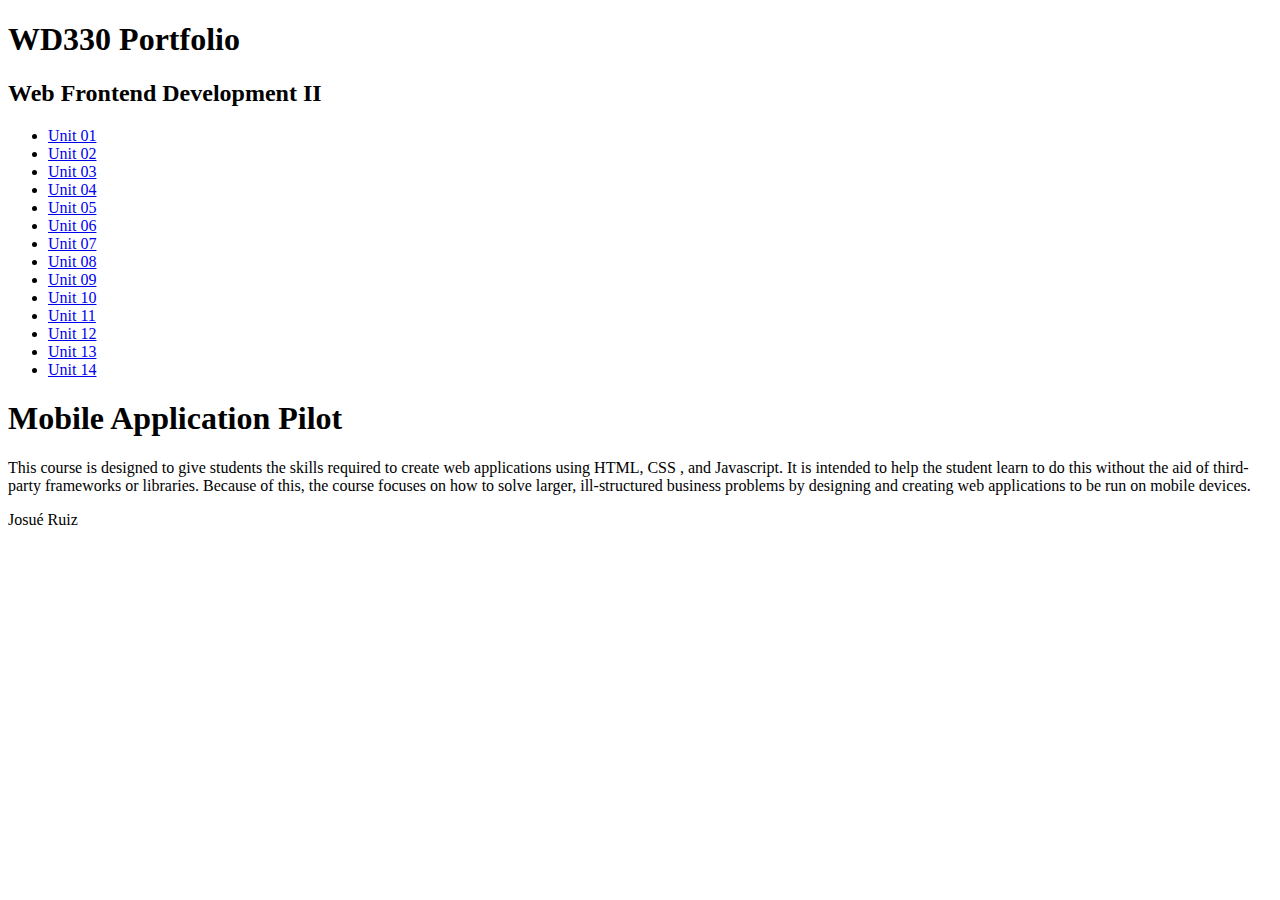
==== index.html @ dacc909d "Added week04 report" ====
<!DOCTYPE html>
<html lang="en">
<head>
<title>WD330 Portfolio</title>
<meta charset="utf-8">
<meta name="viewport" content="width=device-width, initial-scale=1">
<link rel="stylesheet" type="text/css" href="mystyle.css">
</head>
<body>

<header>
  <h1>WD330 Portfolio</h1>
  <h2>Web Frontend Development II</h2>
</header>

<section>
  <nav>
    <ul>
      <li><a href="week01.html">Unit 01</a></li>
      <li><a href="week02.html">Unit 02</a></li>
      <li><a href="week03.html">Unit 03</a></li>
      <li><a href="week04.html">Unit 04</a></li>
      <li><a class="disabled" href="#">Unit 05</a></li>
      <li><a class="disabled" href="#">Unit 06</a></li>
      <li><a class="disabled" href="#">Unit 07</a></li>
      <li><a class="disabled" href="#">Unit 08</a></li>
      <li><a class="disabled" href="#">Unit 09</a></li>
      <li><a class="disabled" href="#">Unit 10</a></li>
      <li><a class="disabled" href="#">Unit 11</a></li>
      <li><a class="disabled" href="#">Unit 12</a></li>
      <li><a class="disabled" href="#">Unit 13</a></li>
      <li><a class="disabled" href="#">Unit 14</a></li>
    </ul>
  </nav>
  
  <article class="index">
    <h1>Mobile Application Pilot</h1>
    <p>This course is designed to give students the skills required to create web applications using HTML, CSS , and Javascript. It is intended to help the student learn to do this without the aid of third-party frameworks or libraries. Because of this, the course focuses on how to solve larger, ill-structured business problems by designing and creating web applications to be run on mobile devices.</p>
  </article>
</section>

<footer>
  <p>Josué Ruiz</p>
</footer>

</body>
</html>
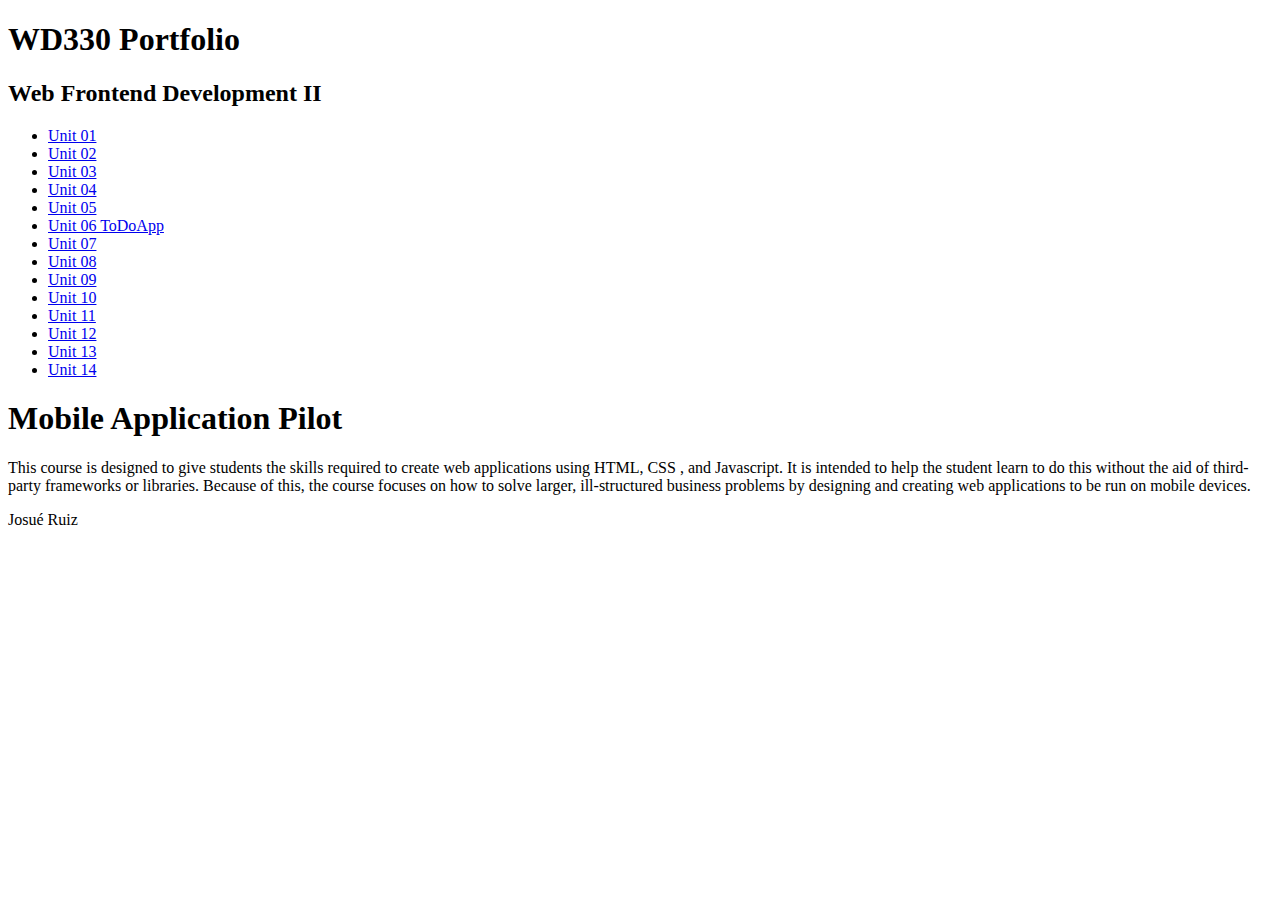
==== commit 4cc6cc0d: "ToDoApp" ====
--- a/index.html
+++ b/index.html
@@ -20,8 +20,8 @@
       <li><a href="week02.html">Unit 02</a></li>
       <li><a href="week03.html">Unit 03</a></li>
       <li><a href="week04.html">Unit 04</a></li>
-      <li><a class="disabled" href="#">Unit 05</a></li>
-      <li><a class="disabled" href="#">Unit 06</a></li>
+      <li><a href="week05.html">Unit 05</a></li>
+      <li><a href="Week05/index.html">Unit 06 ToDoApp</a></li>
       <li><a class="disabled" href="#">Unit 07</a></li>
       <li><a class="disabled" href="#">Unit 08</a></li>
       <li><a class="disabled" href="#">Unit 09</a></li>
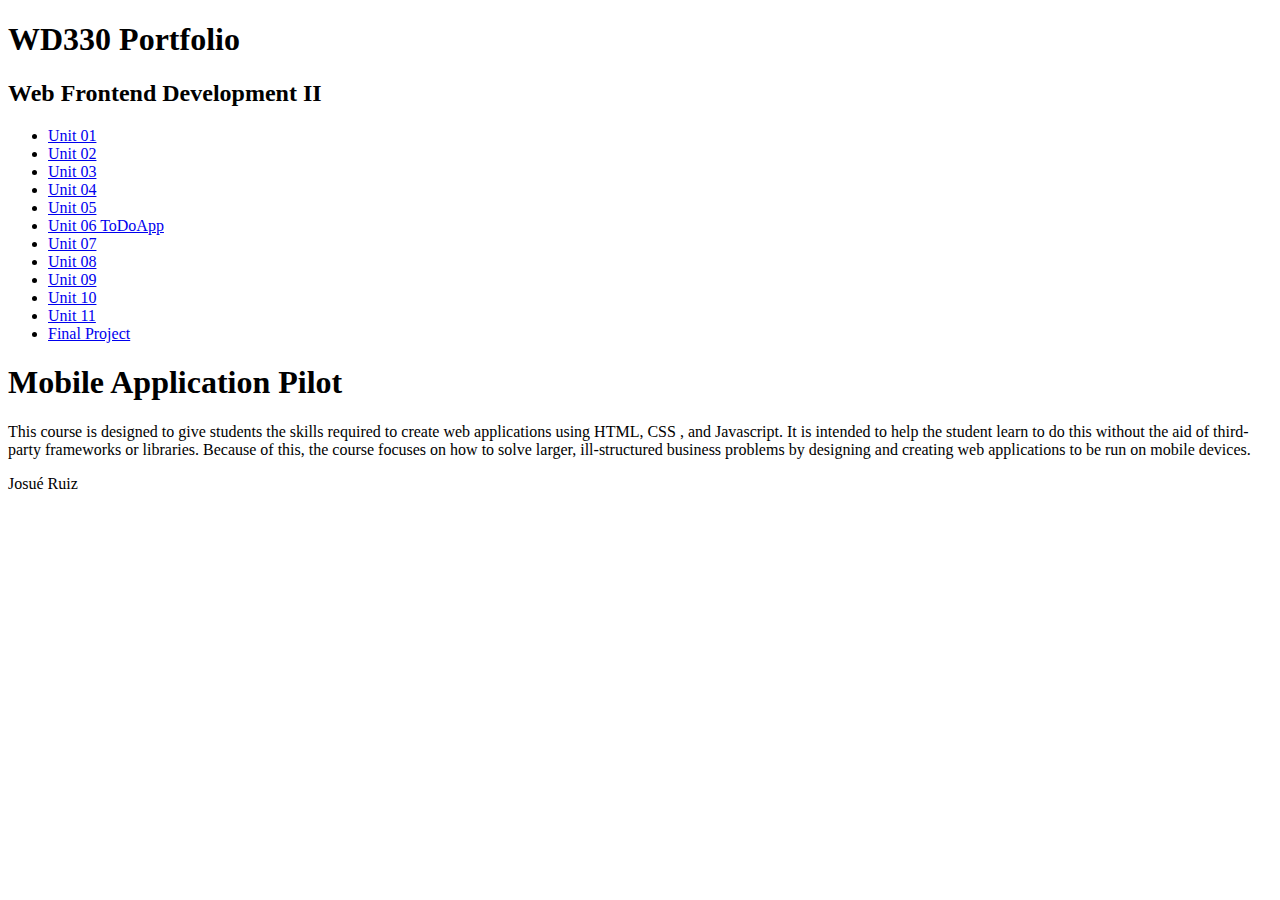
==== commit 9413854c: "Final project - first commit" ====
--- a/index.html
+++ b/index.html
@@ -15,21 +15,19 @@
 
 <section>
   <nav>
-    <ul>
+    <ul class="menu">
       <li><a href="week01.html">Unit 01</a></li>
       <li><a href="week02.html">Unit 02</a></li>
       <li><a href="week03.html">Unit 03</a></li>
       <li><a href="week04.html">Unit 04</a></li>
       <li><a href="week05.html">Unit 05</a></li>
       <li><a href="Week05/index.html">Unit 06 ToDoApp</a></li>
-      <li><a class="disabled" href="#">Unit 07</a></li>
-      <li><a class="disabled" href="#">Unit 08</a></li>
-      <li><a class="disabled" href="#">Unit 09</a></li>
-      <li><a class="disabled" href="#">Unit 10</a></li>
-      <li><a class="disabled" href="#">Unit 11</a></li>
-      <li><a class="disabled" href="#">Unit 12</a></li>
-      <li><a class="disabled" href="#">Unit 13</a></li>
-      <li><a class="disabled" href="#">Unit 14</a></li>
+      <li><a href="week07.html">Unit 07</a></li>
+      <li><a href="week08.html">Unit 08</a></li>
+      <li><a href="week09.html">Unit 09</a></li>
+      <li><a href="week10.html">Unit 10</a></li>
+      <li><a href="week11.html">Unit 11</a></li>
+      <li><a href="FinalProject/index.html">Final Project</a></li>
     </ul>
   </nav>
   
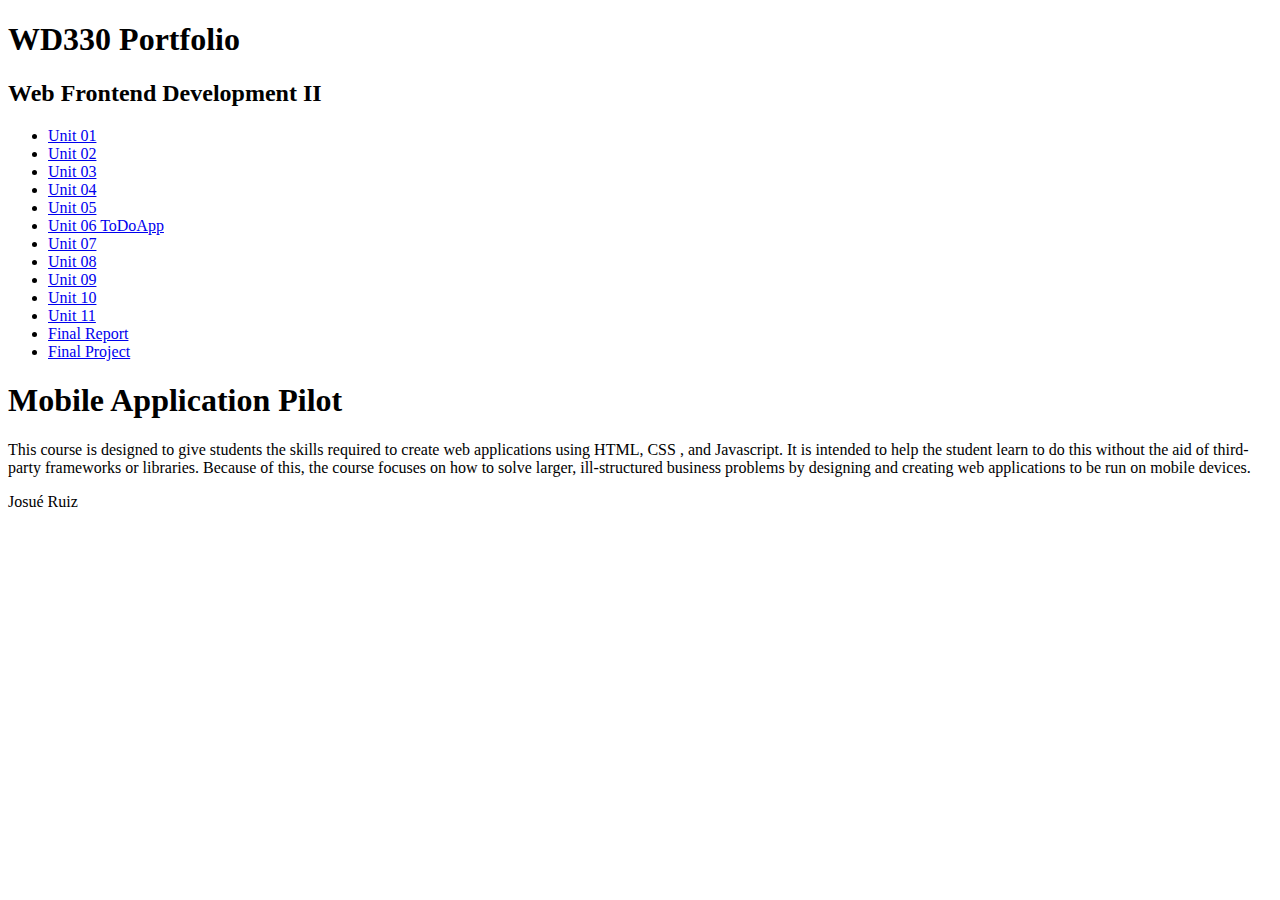
==== commit ecf17d01: "Final project - final report and video" ====
--- a/index.html
+++ b/index.html
@@ -27,6 +27,7 @@
       <li><a href="week09.html">Unit 09</a></li>
       <li><a href="week10.html">Unit 10</a></li>
       <li><a href="week11.html">Unit 11</a></li>
+      <li><a href="finalReport.html">Final Report</a></li>
       <li><a href="FinalProject/index.html">Final Project</a></li>
     </ul>
   </nav>
